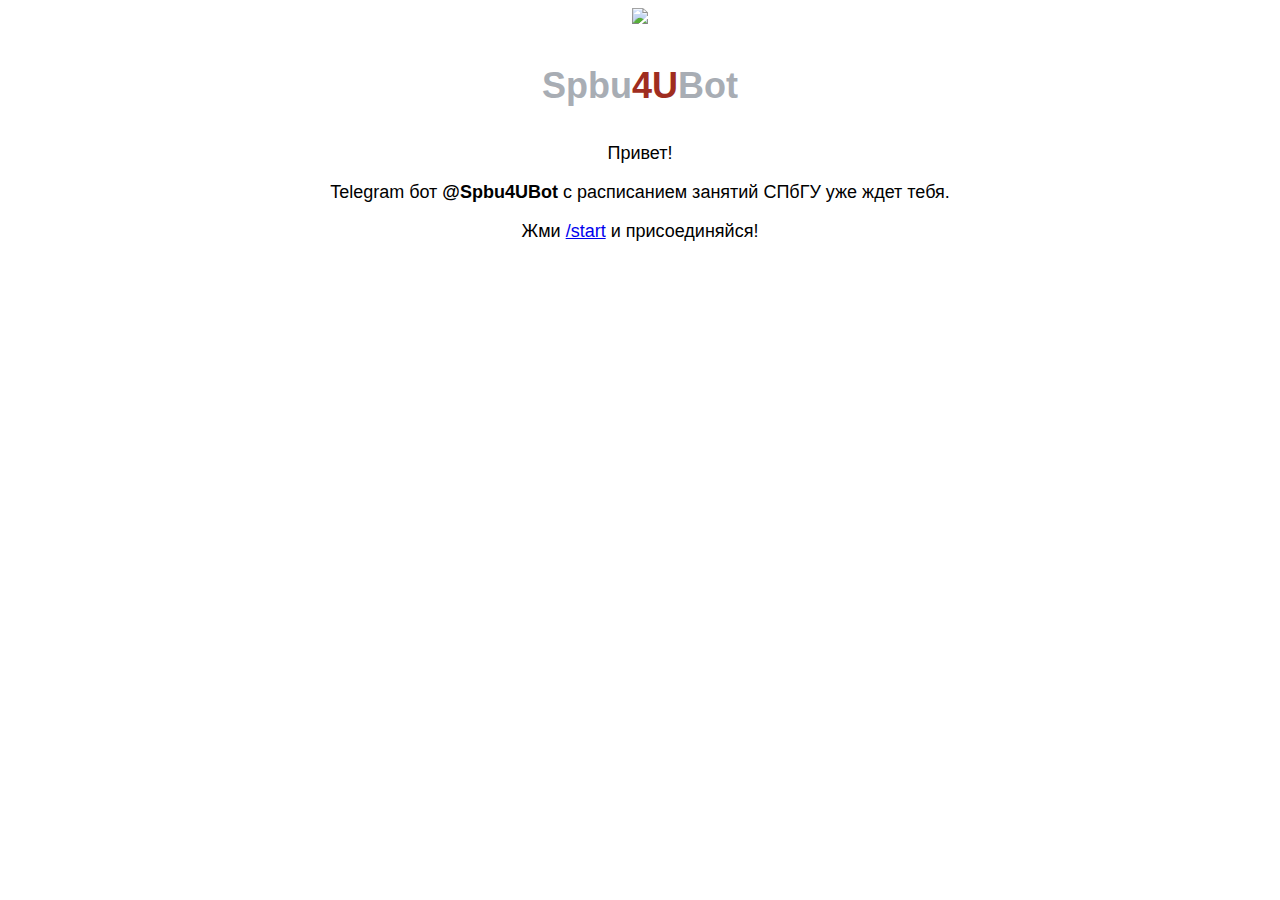
==== templates/index.html @ ce7dc651 "sites work" ====
<!DOCTYPE html>
<html lang="ru">
<head>
    <meta charset="UTF-8">
    <title>Расписание занятий СПбГУ Telegram бот</title>
    <link rel="shortcut icon" href="../static/favicon.ico" type="image/x-icon">
    <link rel="stylesheet" type="text/css" href="../static/spbu4u.css" media="screen"/>
</head>
<body>
    <div align="center">
        <img src="../static/spbu4u_logo_v2_122px.png">
        <p class="grey-color">
            <b>
                Spbu<a class="red-color">4U</a>Bot
            </b>
        </p>
        <p>Привет!</p>
        <p>Telegram бот <b>@Spbu4UBot</b> с расписанием занятий СПбГУ уже ждет тебя.</p>
        <p>Жми <a href="https://t.me/{{bot_name}}">/start</a> и присоединяйся!</p>
    </div>
</body>
</html>
---- static/spbu4u.css ----
body {
    font-size: 18px;
    font-family: -apple-system, BlinkMacSystemFont, sans-serif;
}

.container {
  margin-right: auto;
  margin-left: auto;
  padding-left: 15px;
  padding-right: 15px;
}
@media (min-width: 768px) {
  .container {
    width: 750px;
  }
}
@media (min-width: 992px) {
  .container {
    width: 970px;
  }
}
@media (min-width: 1200px) {
  .container {
    width: 1170px;
  }
}


.grey-color {
    color: #A8ADB4;
    font-size: 200%;
}

.red-color {
    color: #9F2D20;
}
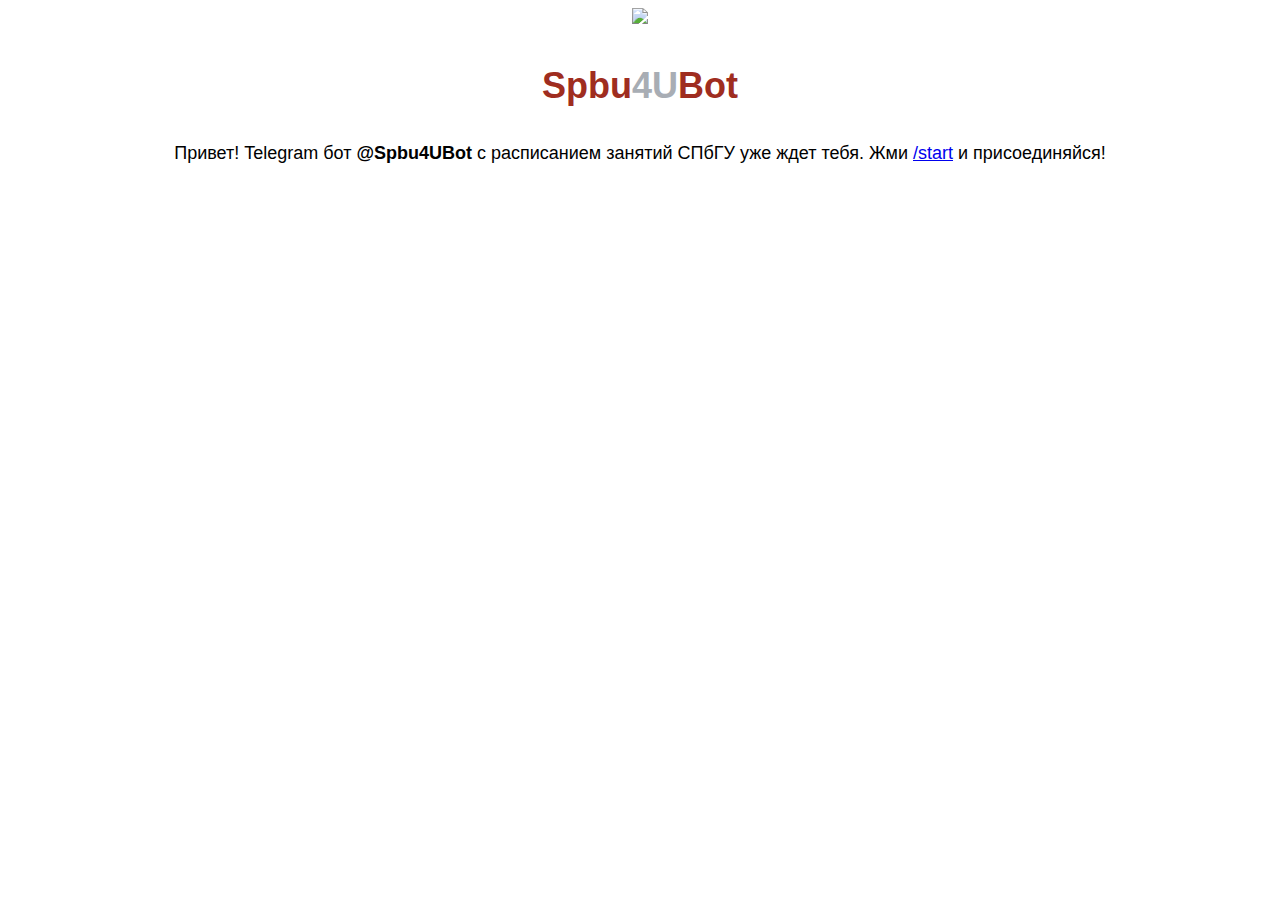
==== commit 700aa0af: "sites work" ====
--- a/templates/index.html
+++ b/templates/index.html
@@ -2,21 +2,24 @@
 <html lang="ru">
 <head>
     <meta charset="UTF-8">
+    <meta name="viewport" content="width=device-width, initial-scale=1">
     <title>Расписание занятий СПбГУ Telegram бот</title>
     <link rel="shortcut icon" href="../static/favicon.ico" type="image/x-icon">
-    <link rel="stylesheet" type="text/css" href="../static/spbu4u.css" media="screen"/>
+    <link rel="stylesheet" type="text/css" href="../static/spbu4u.css"/>
 </head>
 <body>
     <div align="center">
         <img src="../static/spbu4u_logo_v2_122px.png">
-        <p class="grey-color">
+        <p class="red-color">
             <b>
-                Spbu<a class="red-color">4U</a>Bot
+                Spbu<a class="grey-color">4U</a>Bot
             </b>
         </p>
-        <p>Привет!</p>
-        <p>Telegram бот <b>@Spbu4UBot</b> с расписанием занятий СПбГУ уже ждет тебя.</p>
-        <p>Жми <a href="https://t.me/{{bot_name}}">/start</a> и присоединяйся!</p>
+        <p>
+            Привет! Telegram бот <b>@Spbu4UBot</b> с расписанием занятий СПбГУ
+            уже ждет тебя. Жми <a href="https://t.me/{{bot_name}}">/start</a>
+            и присоединяйся!
+        </p>
     </div>
 </body>
 </html>--- a/static/spbu4u.css
+++ b/static/spbu4u.css
@@ -28,9 +28,9 @@
 
 .grey-color {
     color: #A8ADB4;
-    font-size: 200%;
 }
 
 .red-color {
     color: #9F2D20;
+    font-size: 200%;
 }